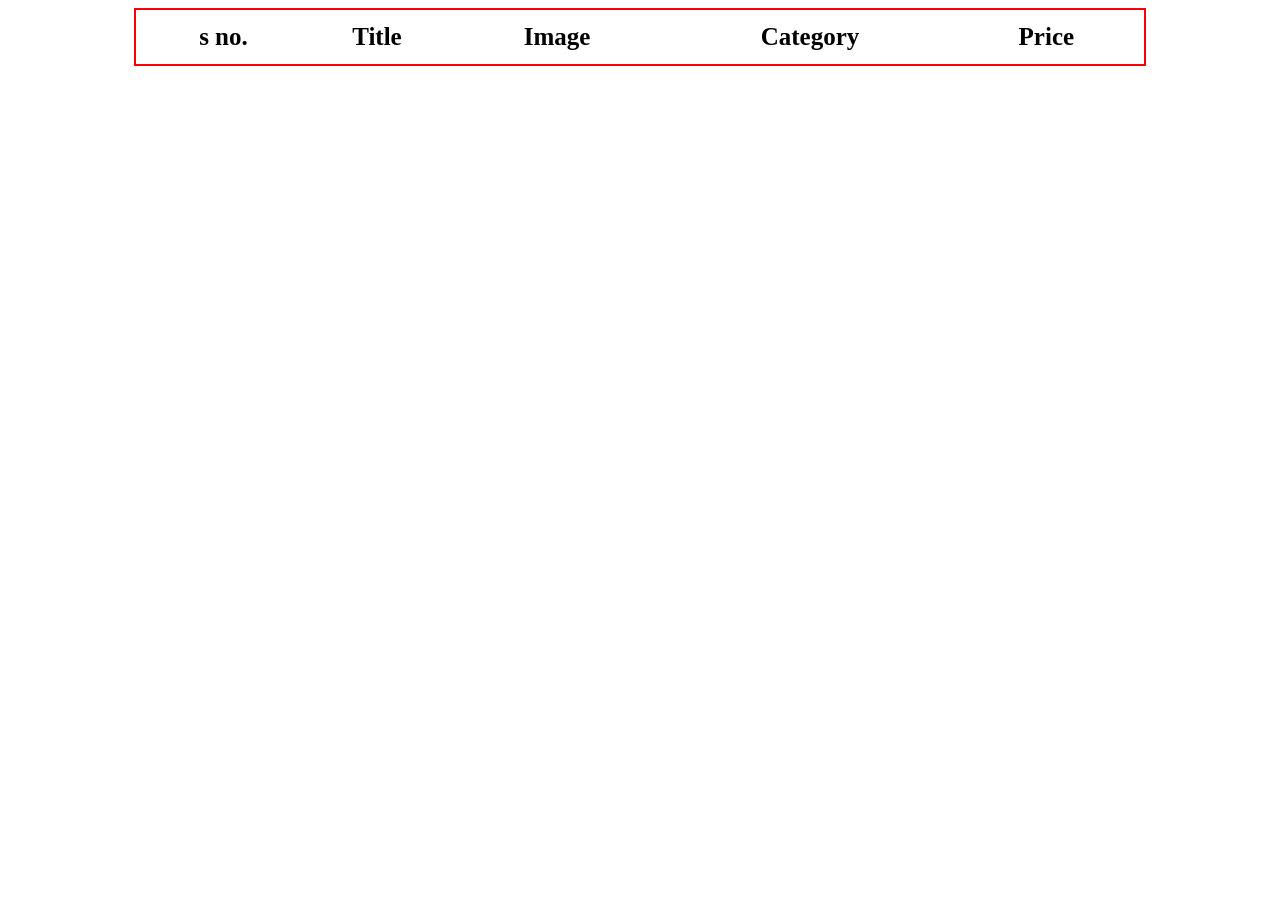
==== fetch.html @ 3ce2a761 "fsdLab" ====
<!DOCTYPE html>
<html lang="en">
<head>
    <meta charset="UTF-8">
    <meta name="viewport" content="width=device-width, initial-scale=1.0">
    <title>My Shop</title>
    <style>
        table{
            width: 80%;
            margin: auto;
            padding: 10px;
            font-size: 25px;
            color: black;
            border: 2px solid red;
        }
        img{
            height:100px;
            width:100px;
        }
    </style>
</head>
<body>
    <table>
        <thead>
            <tr>
                <th>s no.</th>
                <th>Title</th>
                <th>Image</th>
                <th>Category</th>
                <th>Price</th>
            </tr>
        </thead>
        <tbody id="data">

            
        </tbody>
    </table>
    <script>
        const ele = document.getElementById("data");
        const URL = "https://dummyjson.com/products";
        async function loadProduct(){
             try{
                 const res = await fetch(URL);
                 const data = await res.json();
                 console.log("DATA",data.products);
                 let row = "";
                 data.products.map((i,index)=>{
                    row += `
                    <tr>
                        <td>${index+1}</td>
                        <td>${i.title}</td>
                        <td><img src=${i.images[0]} ></td>
                        <td>${i.category}</td>
                        <td>${i.price}</td>
                        </tr>
                    `;
                    ele.innerHTML = row;
                 })
                 
             }
             catch(err){
                console.log("Error",err);
             }
        }
        loadProduct();
    </script>
</body>
</html>
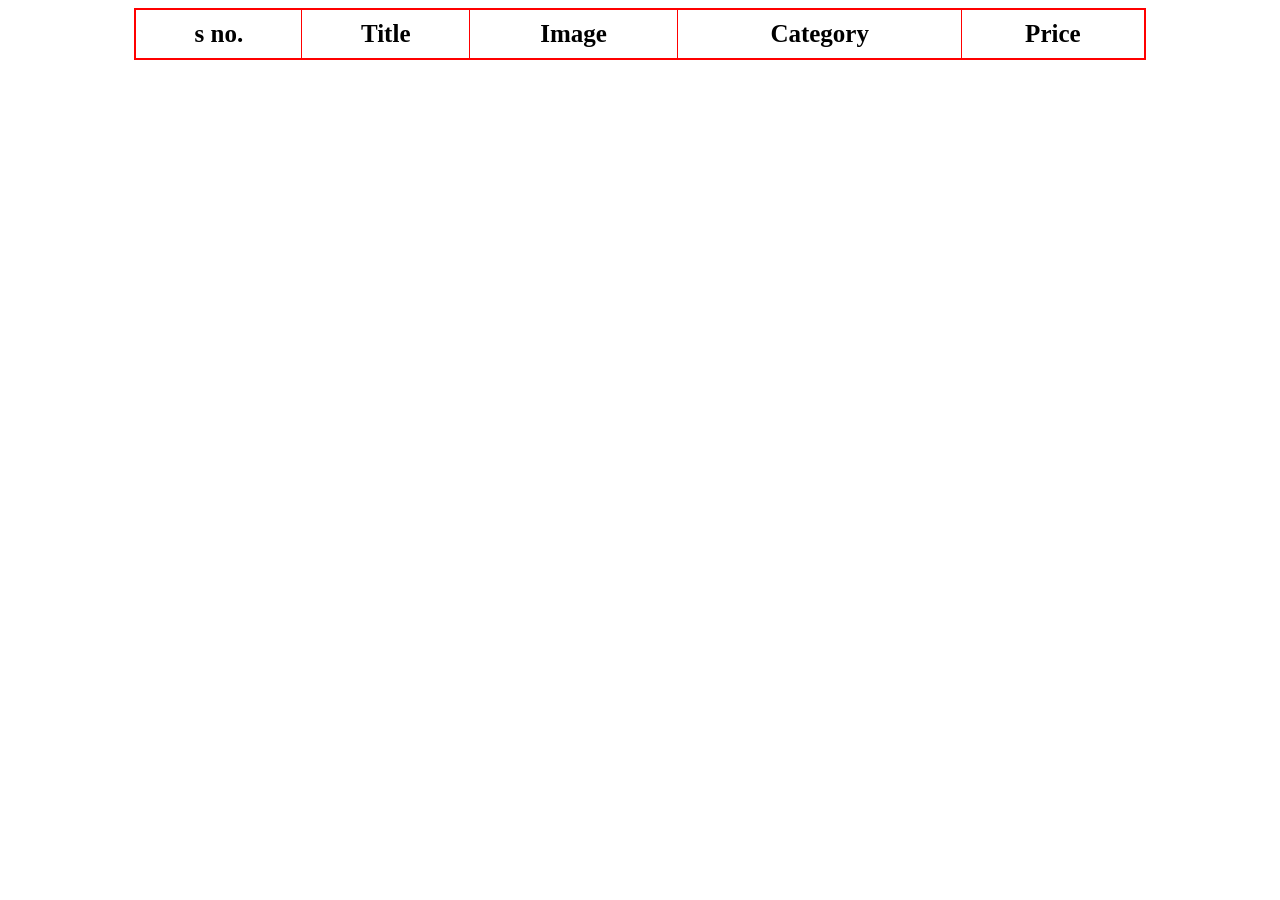
==== commit 67c90515: "Initial commit" ====
--- a/fetch.html
+++ b/fetch.html
@@ -12,6 +12,11 @@
             font-size: 25px;
             color: black;
             border: 2px solid red;
+            border-collapse: collapse;
+        }
+        th , td{
+            border:1px solid red;
+            padding:10px;
         }
         img{
             height:100px;
